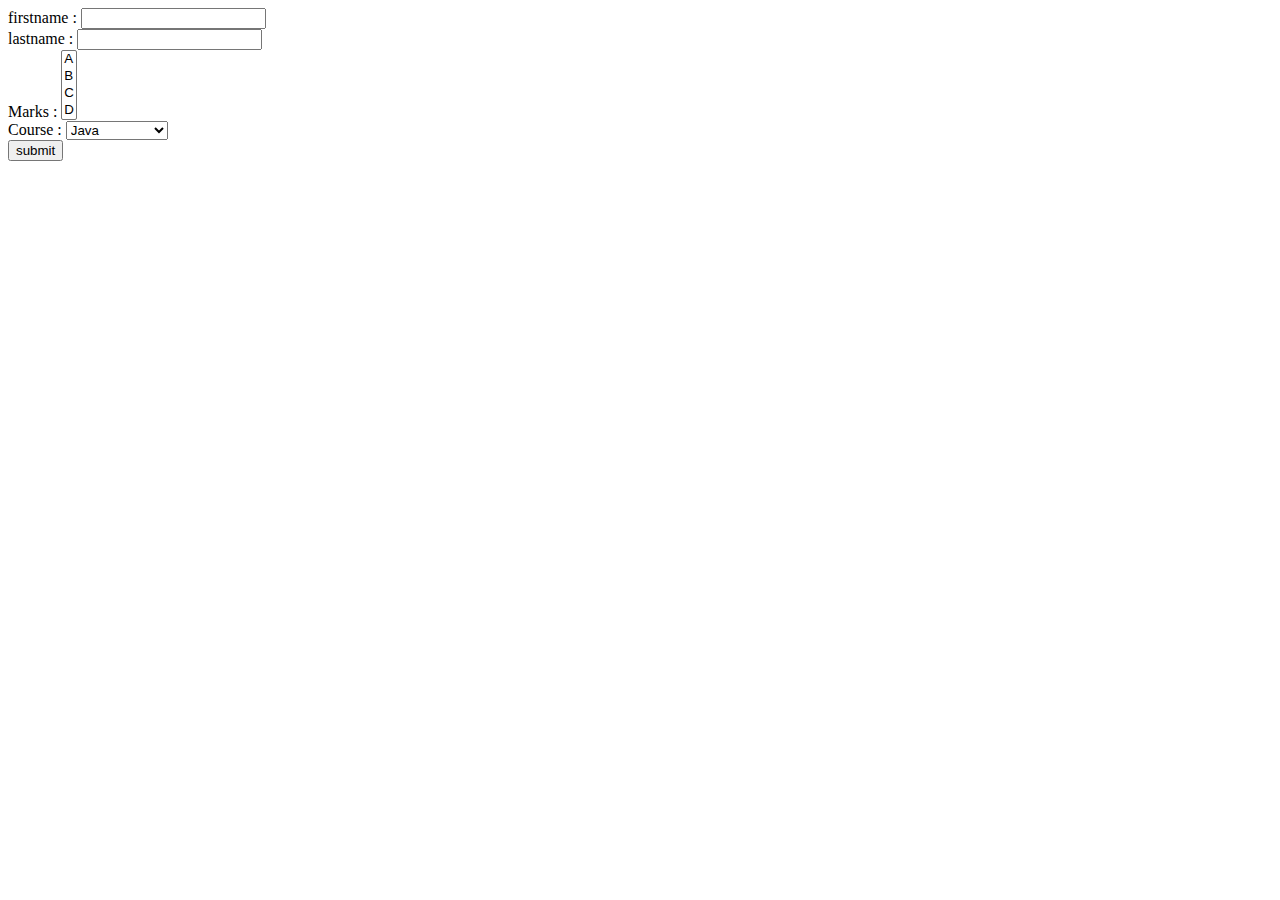
==== src/main/webapp/index_1.html @ 0105f3f4 "1,maven- log4j2  configuration can not find , use the default configuration -----  debug \xc\zxc" ====
<!DOCTYPE html>
<!--
To change this license header, choose License Headers in Project Properties.
To change this template file, choose Tools | Templates
and open the template in the editor.
-->
<html>
    <head>
        <title>TESTserverlet index.html </title>
        <meta charset="UTF-8">
        <meta name="viewport" content="width=device-width, initial-scale=1.0">
    </head>
    <body>
        <form action="test" >
            firstname : <input type="text" name="firstname"> <br/>
            lastname : <input type="text" name="lastname"> <br/>
            Marks : <select name="mark" multiple>
                <option value="A">A </option>
                <option value="B">B </option>
                <option value="C">C </option>
                <option value="D">D </option>
                 </select><br/>
            Course : 
            <select name="course" >
                <option value="Java">Java</option>
                <option value="JavaScript">JavaScript</option>
                <option value="C#">C#</option>
                <option value="PB">PowerBuilder</option>
                <option value="C">C</option>
                <option value="B">B</option>
            </select><br/>
            <input type="submit" name="submit" value="submit"><br/>
        </form>
    </body>
</html>
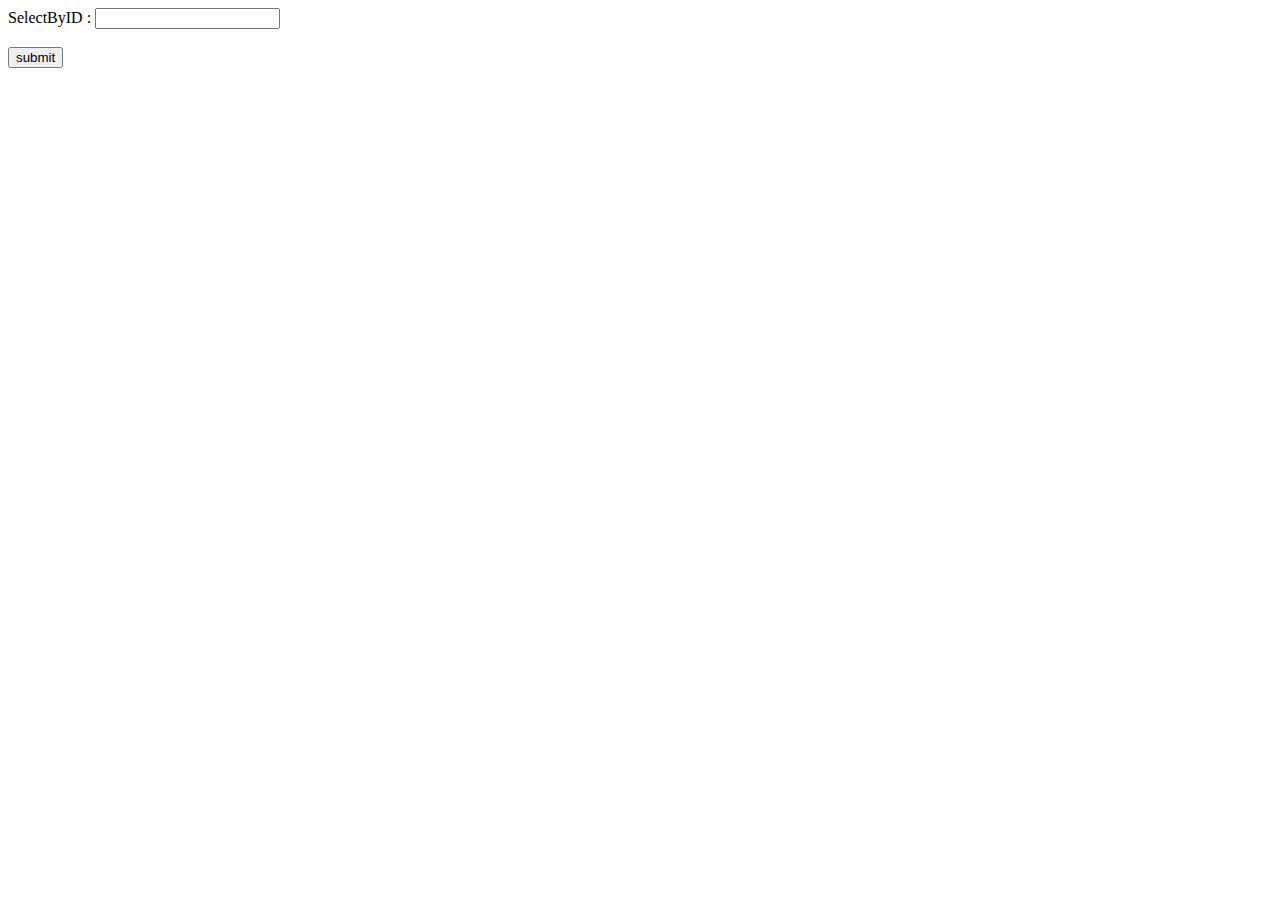
==== commit 69e7acdd: "Add the select_servlet function  -------to test jsp" ====
--- a/src/main/webapp/index_1.html
+++ b/src/main/webapp/index_1.html
@@ -11,24 +11,9 @@
         <meta name="viewport" content="width=device-width, initial-scale=1.0">
     </head>
     <body>
-        <form action="test" >
-            firstname : <input type="text" name="firstname"> <br/>
-            lastname : <input type="text" name="lastname"> <br/>
-            Marks : <select name="mark" multiple>
-                <option value="A">A </option>
-                <option value="B">B </option>
-                <option value="C">C </option>
-                <option value="D">D </option>
-                 </select><br/>
-            Course : 
-            <select name="course" >
-                <option value="Java">Java</option>
-                <option value="JavaScript">JavaScript</option>
-                <option value="C#">C#</option>
-                <option value="PB">PowerBuilder</option>
-                <option value="C">C</option>
-                <option value="B">B</option>
-            </select><br/>
+        <form action="selectbyid" >
+            SelectByID : <input type="text" name="studentid"> <br/>
+            <br/>
             <input type="submit" name="submit" value="submit"><br/>
         </form>
     </body>
